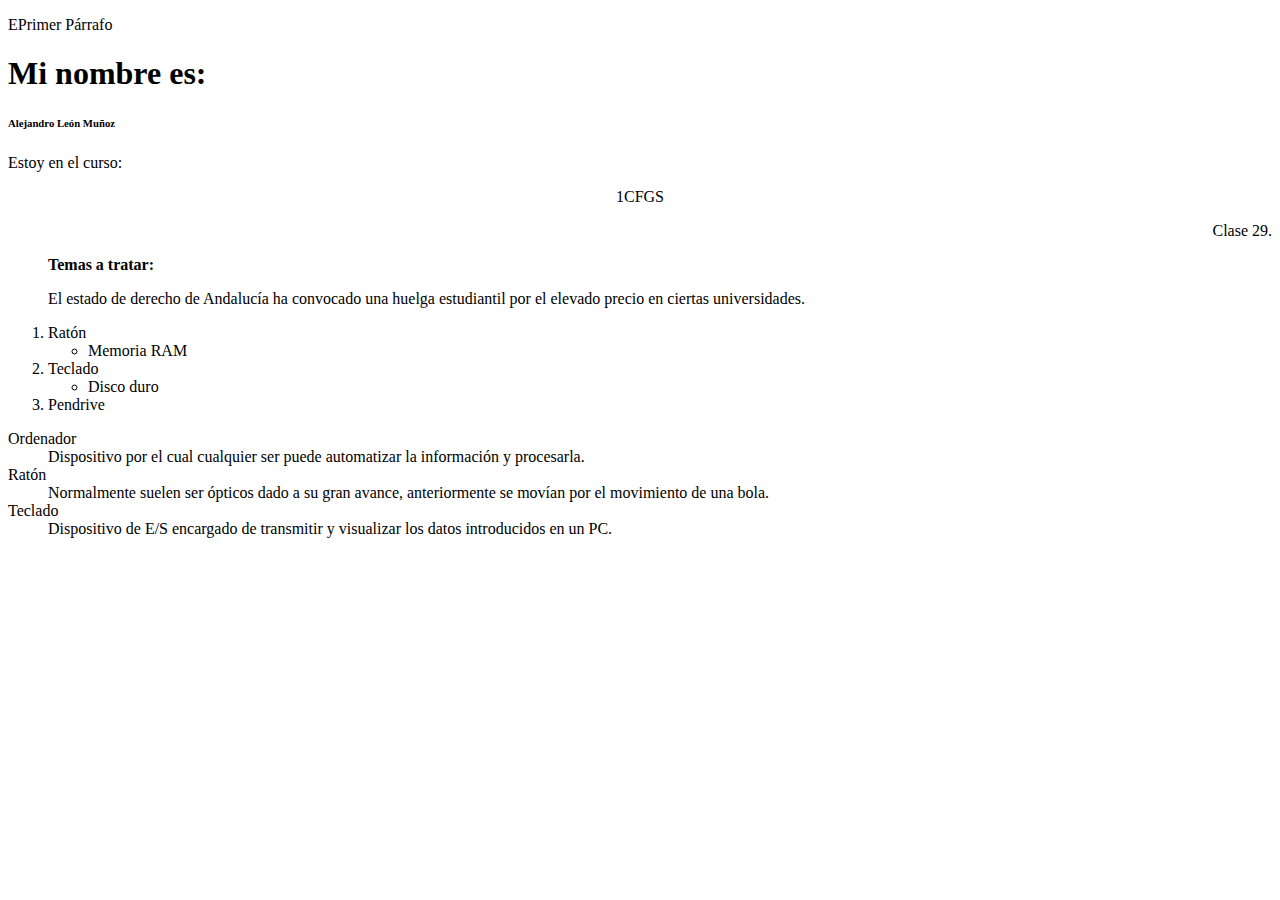
==== PRIMERO/Ejercicio01.html @ 40d78158 "Add files via upload" ====
<!DOCTYPE html>
<html lang="en">
    <head>
        <meta charset="utf-16" />
        <title>Págia de Alejandro León</title>

    </head>

    <body>
        <p>EPrimer Párrafo</p>

        <!--ENCABEZADOS-->
      <h1>Mi nombre es:</h1>
      <h6>Alejandro León Muñoz</h6>

     <!--PARRAFO CON VARIAS LÍNEAS Y ESTILO-->
     <p align="left">Estoy en el curso:</p>
     <p align="center">1CFGS</p>
     <p align="right">Clase 29.
     </p>
    
    
      <!--BLOCKQUOTE-->
        <blockquote>
            <strong>Temas a tratar:</strong>
            <p>El estado de derecho de Andalucía ha convocado una huelga estudiantil por el elevado precio en ciertas universidades.</p>
        </blockquote>

        <!--LISTA ORDENADA-->
        <ol>
            <li>Ratón</li>
            
            <ul>
                <li>Memoria RAM</li>
            </ul>
            <li>Teclado</li>
            <ul>
                <li>Disco duro</li>
            </ul>
            <li>Pendrive</li>
        </ol>


        <!--DEFINICIONES-->
        <dl>
            <dt>Ordenador</dt>
            <dd>Dispositivo por el cual cualquier ser puede automatizar la información y procesarla.</dd>
            <dt>Ratón</dt>
            <dd>Normalmente suelen ser ópticos dado a su gran avance, anteriormente se movían por el movimiento de una bola.</dd>
            <dt>Teclado</dt>
            <dd>Dispositivo de E/S encargado de transmitir y visualizar los datos introducidos en un PC.</dd>
        </dl>

    </body>

</html>
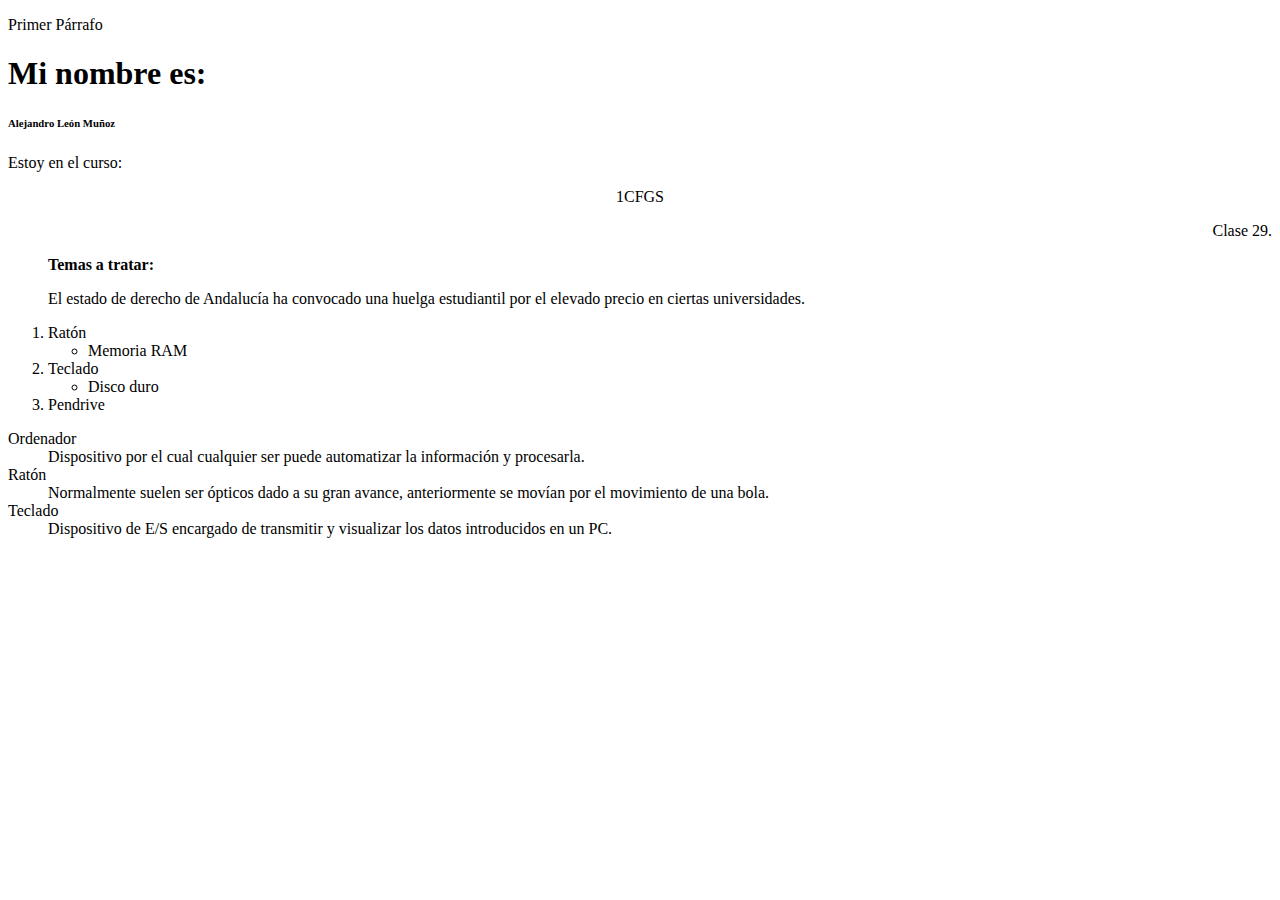
==== commit e8ae39c8: "COMPLETADO Y VERIFICADO" ====
--- a/PRIMERO/Ejercicio01.html
+++ b/PRIMERO/Ejercicio01.html
@@ -7,7 +7,7 @@
     </head>
 
     <body>
-        <p>EPrimer Párrafo</p>
+        <p>Primer Párrafo</p>
 
         <!--ENCABEZADOS-->
       <h1>Mi nombre es:</h1>
@@ -26,17 +26,21 @@
             <p>El estado de derecho de Andalucía ha convocado una huelga estudiantil por el elevado precio en ciertas universidades.</p>
         </blockquote>
 
-        <!--LISTA ORDENADA-->
+        <!--LISTA ORDENADA & SUBLISTAS-->
         <ol>
-            <li>Ratón</li>
+            <li>Ratón
+                <ul>
+                <li>Memoria RAM</li>
+                </ul>
+            </li>
             
-            <ul>
-                <li>Memoria RAM</li>
-            </ul>
-            <li>Teclado</li>
-            <ul>
+           
+            <li>Teclado
+                <ul>
                 <li>Disco duro</li>
-            </ul>
+                </ul>
+            </li>
+            
             <li>Pendrive</li>
         </ol>
 
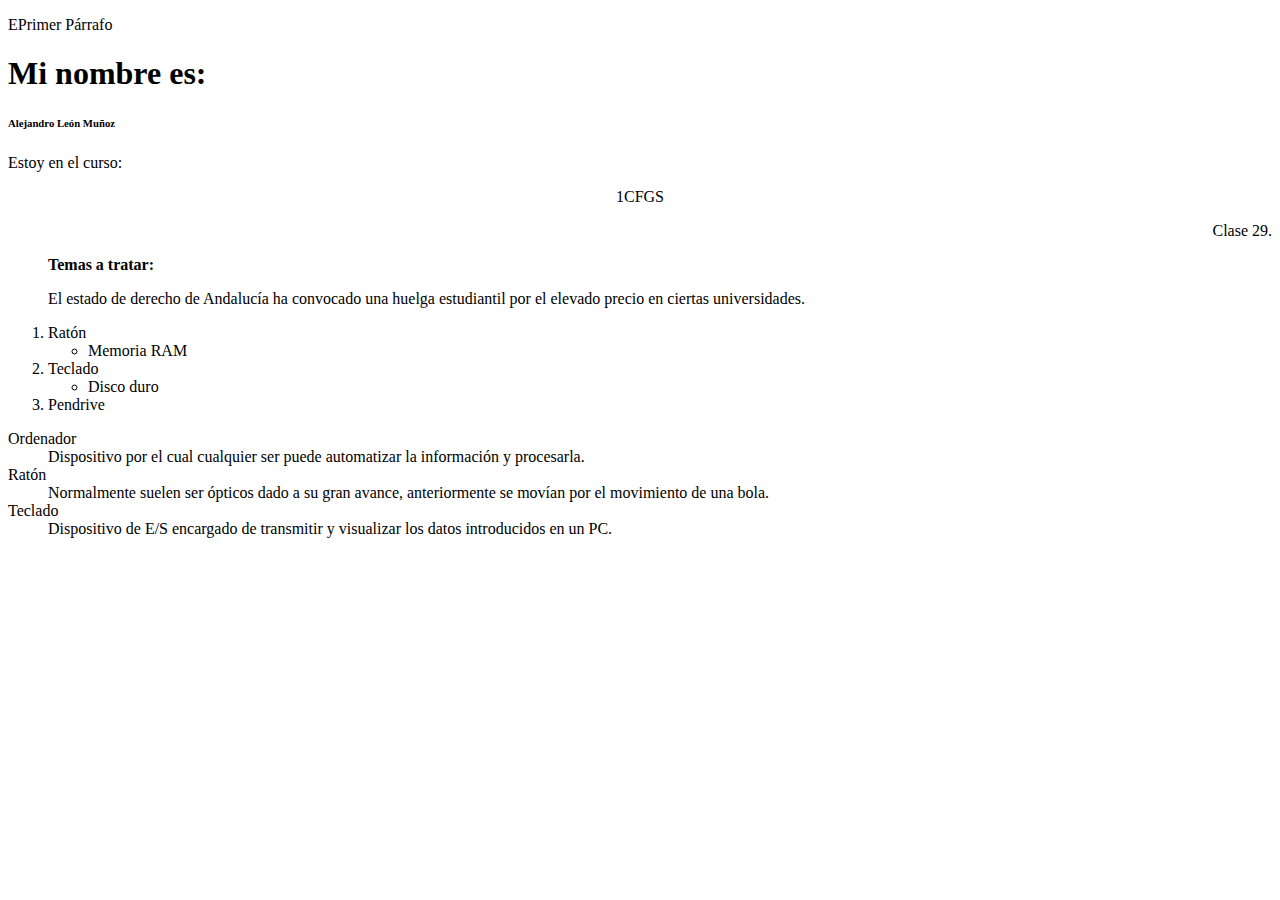
==== commit 17241ec9: "verificado" ====
--- a/PRIMERO/Ejercicio01.html
+++ b/PRIMERO/Ejercicio01.html
@@ -1,60 +1,56 @@
-<!DOCTYPE html>
-<html lang="en">
-    <head>
-        <meta charset="utf-16" />
-        <title>Págia de Alejandro León</title>
-
-    </head>
-
-    <body>
-        <p>Primer Párrafo</p>
-
-        <!--ENCABEZADOS-->
-      <h1>Mi nombre es:</h1>
-      <h6>Alejandro León Muñoz</h6>
-
-     <!--PARRAFO CON VARIAS LÍNEAS Y ESTILO-->
-     <p align="left">Estoy en el curso:</p>
-     <p align="center">1CFGS</p>
-     <p align="right">Clase 29.
-     </p>
-    
-    
-      <!--BLOCKQUOTE-->
-        <blockquote>
-            <strong>Temas a tratar:</strong>
-            <p>El estado de derecho de Andalucía ha convocado una huelga estudiantil por el elevado precio en ciertas universidades.</p>
-        </blockquote>
-
-        <!--LISTA ORDENADA & SUBLISTAS-->
-        <ol>
-            <li>Ratón
-                <ul>
-                <li>Memoria RAM</li>
-                </ul>
-            </li>
-            
-           
-            <li>Teclado
-                <ul>
-                <li>Disco duro</li>
-                </ul>
-            </li>
-            
-            <li>Pendrive</li>
-        </ol>
-
-
-        <!--DEFINICIONES-->
-        <dl>
-            <dt>Ordenador</dt>
-            <dd>Dispositivo por el cual cualquier ser puede automatizar la información y procesarla.</dd>
-            <dt>Ratón</dt>
-            <dd>Normalmente suelen ser ópticos dado a su gran avance, anteriormente se movían por el movimiento de una bola.</dd>
-            <dt>Teclado</dt>
-            <dd>Dispositivo de E/S encargado de transmitir y visualizar los datos introducidos en un PC.</dd>
-        </dl>
-
-    </body>
-
+<!DOCTYPE html>
+<html lang="en">
+    <head>
+        <meta charset="utf-16" />
+        <title>Págia de Alejandro León</title>
+
+    </head>
+
+    <body>
+        <p>EPrimer Párrafo</p>
+
+        <!--ENCABEZADOS-->
+      <h1>Mi nombre es:</h1>
+      <h6>Alejandro León Muñoz</h6>
+
+     <!--PARRAFO CON VARIAS LÍNEAS Y ESTILO-->
+     <p align="left">Estoy en el curso:</p>
+     <p align="center">1CFGS</p>
+     <p align="right">Clase 29.
+     </p>
+    
+    
+      <!--BLOCKQUOTE-->
+        <blockquote>
+            <strong>Temas a tratar:</strong>
+            <p>El estado de derecho de Andalucía ha convocado una huelga estudiantil por el elevado precio en ciertas universidades.</p>
+        </blockquote>
+
+        <!--LISTA ORDENADA-->
+        <ol>
+            <li>Ratón</li>
+            
+            <ul>
+                <li>Memoria RAM</li>
+            </ul>
+            <li>Teclado</li>
+            <ul>
+                <li>Disco duro</li>
+            </ul>
+            <li>Pendrive</li>
+        </ol>
+
+
+        <!--DEFINICIONES-->
+        <dl>
+            <dt>Ordenador</dt>
+            <dd>Dispositivo por el cual cualquier ser puede automatizar la información y procesarla.</dd>
+            <dt>Ratón</dt>
+            <dd>Normalmente suelen ser ópticos dado a su gran avance, anteriormente se movían por el movimiento de una bola.</dd>
+            <dt>Teclado</dt>
+            <dd>Dispositivo de E/S encargado de transmitir y visualizar los datos introducidos en un PC.</dd>
+        </dl>
+
+    </body>
+
 </html>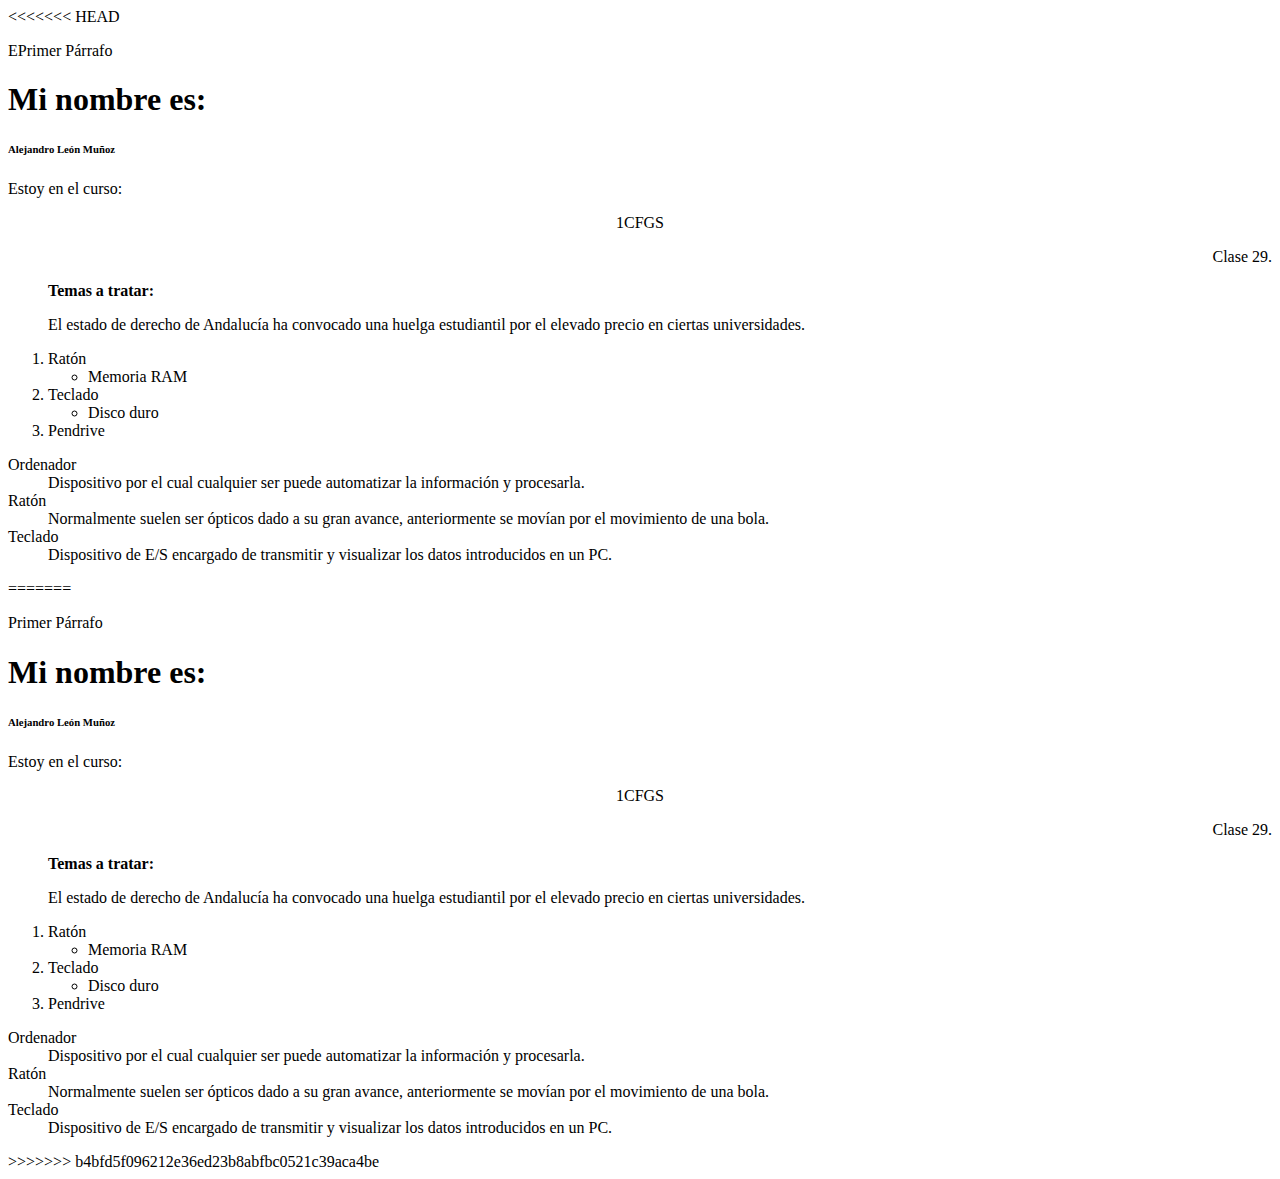
==== commit 00ef6d3d: "git" ====
--- a/PRIMERO/Ejercicio01.html
+++ b/PRIMERO/Ejercicio01.html
@@ -1,3 +1,4 @@
+<<<<<<< HEAD
 <!DOCTYPE html>
 <html lang="en">
     <head>
@@ -53,4 +54,65 @@
 
     </body>
 
+=======
+<!DOCTYPE html>
+<html lang="en">
+    <head>
+        <meta charset="utf-16" />
+        <title>Págia de Alejandro León</title>
+
+    </head>
+
+    <body>
+        <p>Primer Párrafo</p>
+
+        <!--ENCABEZADOS-->
+      <h1>Mi nombre es:</h1>
+      <h6>Alejandro León Muñoz</h6>
+
+     <!--PARRAFO CON VARIAS LÍNEAS Y ESTILO-->
+     <p align="left">Estoy en el curso:</p>
+     <p align="center">1CFGS</p>
+     <p align="right">Clase 29.
+     </p>
+    
+    
+      <!--BLOCKQUOTE-->
+        <blockquote>
+            <strong>Temas a tratar:</strong>
+            <p>El estado de derecho de Andalucía ha convocado una huelga estudiantil por el elevado precio en ciertas universidades.</p>
+        </blockquote>
+
+        <!--LISTA ORDENADA & SUBLISTAS-->
+        <ol>
+            <li>Ratón
+                <ul>
+                <li>Memoria RAM</li>
+                </ul>
+            </li>
+            
+           
+            <li>Teclado
+                <ul>
+                <li>Disco duro</li>
+                </ul>
+            </li>
+            
+            <li>Pendrive</li>
+        </ol>
+
+
+        <!--DEFINICIONES-->
+        <dl>
+            <dt>Ordenador</dt>
+            <dd>Dispositivo por el cual cualquier ser puede automatizar la información y procesarla.</dd>
+            <dt>Ratón</dt>
+            <dd>Normalmente suelen ser ópticos dado a su gran avance, anteriormente se movían por el movimiento de una bola.</dd>
+            <dt>Teclado</dt>
+            <dd>Dispositivo de E/S encargado de transmitir y visualizar los datos introducidos en un PC.</dd>
+        </dl>
+
+    </body>
+
+>>>>>>> b4bfd5f096212e36ed23b8abfbc0521c39aca4be
 </html>